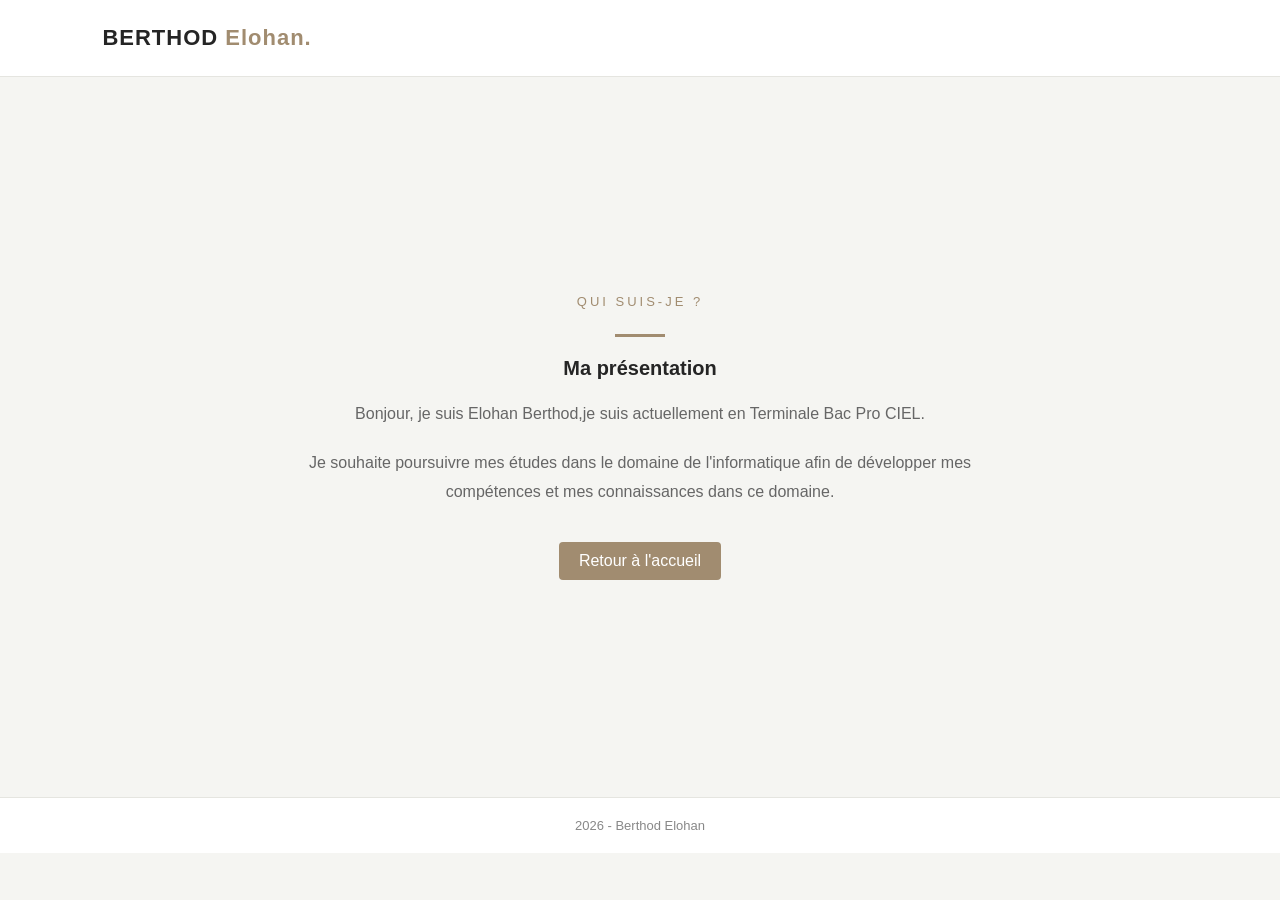
==== apropos.html @ 82ca8954 "Add files via upload" ====
<!DOCTYPE html>
<html lang="fr">

<head>
    <meta charset="UTF-8">
    <meta name="viewport" content="width=device-width, initial-scale=1.0">
    <title>À propos - Elohan Berthod</title>
    <link rel="stylesheet" href="style.css">
</head>

<body>
<header>
 <h3 class="logo">BERTHOD <span>Elohan.</span></h3>
</header>
<main>
 <section class="apropos">
 <p class="welcome">QUI SUIS-JE ?</p>
 <div class="trait"></div>                        
 <h3>Ma présentation</h3>

 <p class="moi-description">
     Bonjour, je suis Elohan Berthod,je suis actuellement en Terminale  <!-- Information sur MOi -->
     Bac Pro CIEL.
 </p>

 <p class="moi-description">
     Je souhaite poursuivre mes études dans le domaine de       <!-- DESCRIPTIF DE L'OBJECTIF PROFESSIONNEL -->
     l'informatique afin de développer mes compétences et
     mes connaissances dans ce domaine.
 </p>

 <a href="index.html" class="bouton-accueil">         <!-- BOUTON DE RETOUR À L'ACCUEIL -->
     Retour à l'accueil
 </a>

 </section>
</main>
<footer>
    2026 - Berthod Elohan                <!-- PIED DE PAGE -->
</footer>
</body>
</html>
---- style.css ----
/* Général */

* {
    margin: 0;
    padding: 0;
    box-sizing: border-box;
}

body {
    font-family: Arial, sans-serif;
    background-color: #f5f5f2;
    color: #252525;
}

/* En-tête */

header {
    display: flex;
    justify-content: space-between;
    align-items: center;
    padding: 25px 8%;
    background-color: #ffffff;
    border-bottom: 1px solid #e5e5e0;
}

.logo {
    font-size: 22px;
    font-weight: bold;
    letter-spacing: 1px;
}

.logo span {
    color: #a18c70;
}

nav {
    display: flex;
    gap: 30px;
}

nav a {
    text-decoration: none;
    color: #333333;
    font-size: 15px;
    transition: 0.3s;
}

nav a:hover {
    color: #a18c70;
}

/* Présentation */

main {
    min-height: 80vh;
    display: flex;
    align-items: center;
    justify-content: center;
    padding: 60px 20px;
}

.hero {
    max-width: 750px;
    text-align: center;
}

.welcome {
    color: #a18c70;
    font-size: 13px;
    letter-spacing: 3px;
    margin-bottom: 25px;
}

h1 {
    font-size: 42px;
    margin-bottom: 20px;
}

h1 span {
    color: #a18c70;
}

h2 {
    font-size: 21px;
    font-weight: normal;
    color: #555555;
    margin-bottom: 20px;
}

.description {
    font-size: 16px;
    line-height: 1.8;
    color: #666666;
    margin-bottom: 35px;
}

/* Boutons */

.buttons {
    display: flex;
    justify-content: center;
    gap: 15px;
    margin-bottom: 45px;
}

.btn {
    padding: 13px 25px;
    text-decoration: none;
    border-radius: 4px;
    font-size: 14px;
    transition: 0.3s;
}

.btn-primary {
    background-color: #252525;
    color: white;
}

.btn-primary:hover {
    background-color: #444444;
}

.btn-secondary {
    border: 1px solid #c8bba9;
    color: #333333;
    background-color: transparent;
}

.btn-secondary:hover {
    background-color: #eae5dc;
}

/* Contact */

.contact {
    border-top: 1px solid #ddddda;
    padding-top: 25px;
    color: #666666;
    font-size: 14px;
    line-height: 2;
}

.contact a {
    color: #a18c70;
    text-decoration: none;
}

.contact a:hover {
    text-decoration: underline;
}

/* Pied de page */

footer {
    text-align: center;
    padding: 20px;
    background-color: #ffffff;
    color: #888888;
    font-size: 13px;
    border-top: 1px solid #e5e5e0;
}

/* Téléphone */

@media (max-width: 600px) {

    header {
        flex-direction: column;
        gap: 20px;
    }

    nav {
        gap: 18px;
    }

    h1 {
        font-size: 30px;
    }

    h2 {
        font-size: 18px;
    }

    .buttons {
        flex-direction: column;
    }

}
.original-cv {
    color:black;
    font-size: 20px;
}
 
.page-description {
    color: black;
    font-size: 20px;
}
.bouton-accueil {
    display: inline-block;
    padding: 10px 20px;
    background-color: #a18c70;
    color: white;
    text-decoration: none;
    border-radius: 4px;
    transition: all 0.3s ease;
}
.bouton-accueil:hover {
    opacity:0.85s;
    transform: scale(1.05);
}
.moi-description {
    color: black;
    font-size: 30px;
}

/* Page à propos */

.apropos {
    max-width: 750px;
    width: 100%;
    text-align: center;
}

.apropos .trait {
    width: 50px;
    height: 3px;
    background-color: #a18c70;
    margin: 20px auto;
}

.apropos h3 {
    margin-bottom: 20px;
    font-size: 20px;
}

.apropos .moi-description {
    font-size: 16px;
    line-height: 1.8;
    color: #666666;
    margin-bottom: 20px;
}

.apropos .bouton-accueil {
    margin-top: 15px;
}
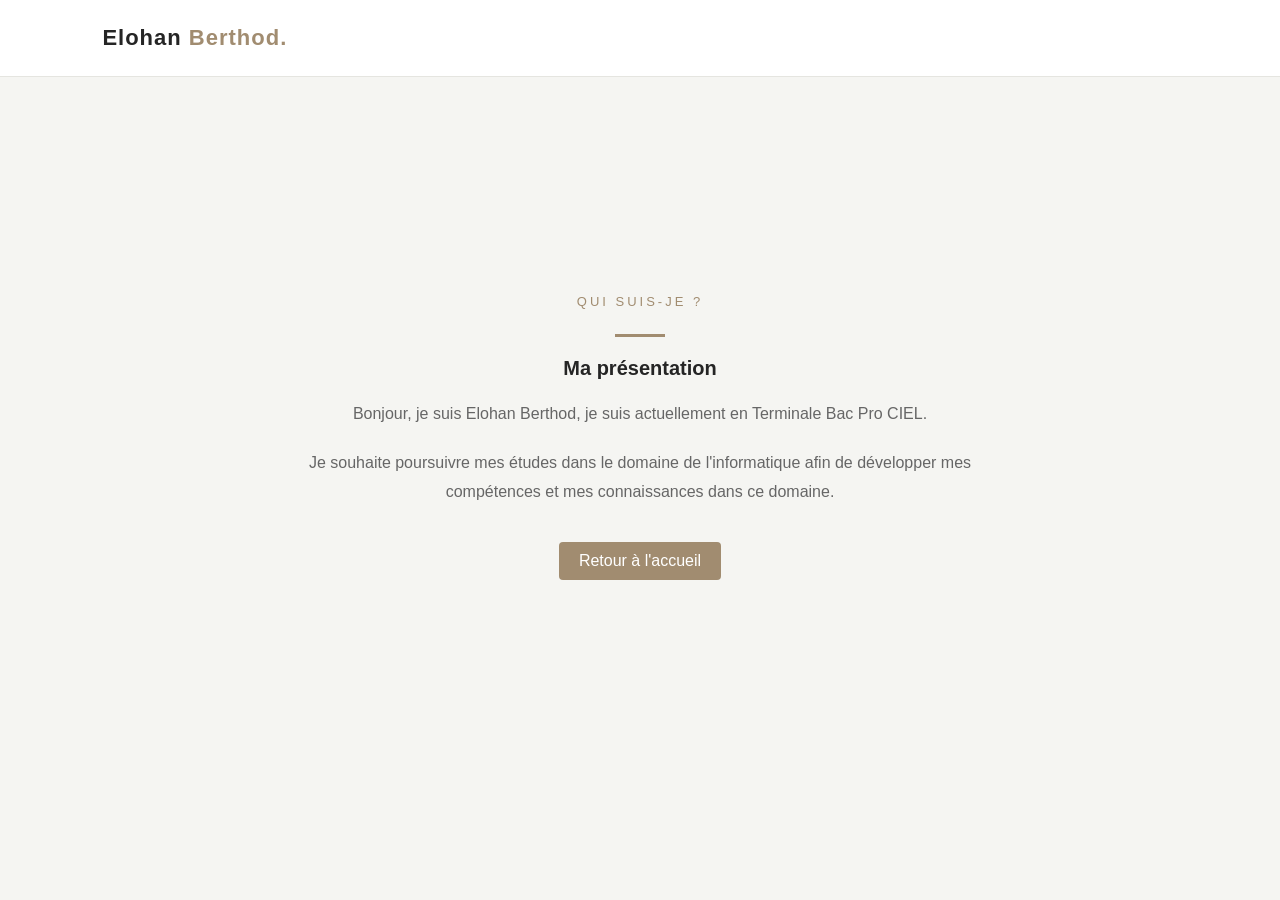
==== commit 1fbb8e55: "Refactor apropos.html structure and content" ====
--- a/apropos.html
+++ b/apropos.html
@@ -1,42 +1,33 @@
  <!DOCTYPE html>
 <html lang="fr">
-
 <head>
     <meta charset="UTF-8">
     <meta name="viewport" content="width=device-width, initial-scale=1.0">
     <title>À propos - Elohan Berthod</title>
     <link rel="stylesheet" href="style.css">
 </head>
-
 <body>
 <header>
- <h3 class="logo">BERTHOD <span>Elohan.</span></h3>
+ <h3 class="logo">Elohan <span>Berthod.</span></h3>
 </header>
 <main>
  <section class="apropos">
  <p class="welcome">QUI SUIS-JE ?</p>
  <div class="trait"></div>                        
  <h3>Ma présentation</h3>
-
  <p class="moi-description">
-     Bonjour, je suis Elohan Berthod,je suis actuellement en Terminale  <!-- Information sur MOi -->
+     Bonjour, je suis Elohan Berthod, je suis actuellement en Terminale  <!-- Information sur MOi -->
      Bac Pro CIEL.
  </p>
-
  <p class="moi-description">
      Je souhaite poursuivre mes études dans le domaine de       <!-- DESCRIPTIF DE L'OBJECTIF PROFESSIONNEL -->
      l'informatique afin de développer mes compétences et
      mes connaissances dans ce domaine.
  </p>
-
  <a href="index.html" class="bouton-accueil">         <!-- BOUTON DE RETOUR À L'ACCUEIL -->
      Retour à l'accueil
  </a>
-
  </section>
 </main>
-<footer>
-    2026 - Berthod Elohan                <!-- PIED DE PAGE -->
-</footer>
 </body>
-</html>+</html>
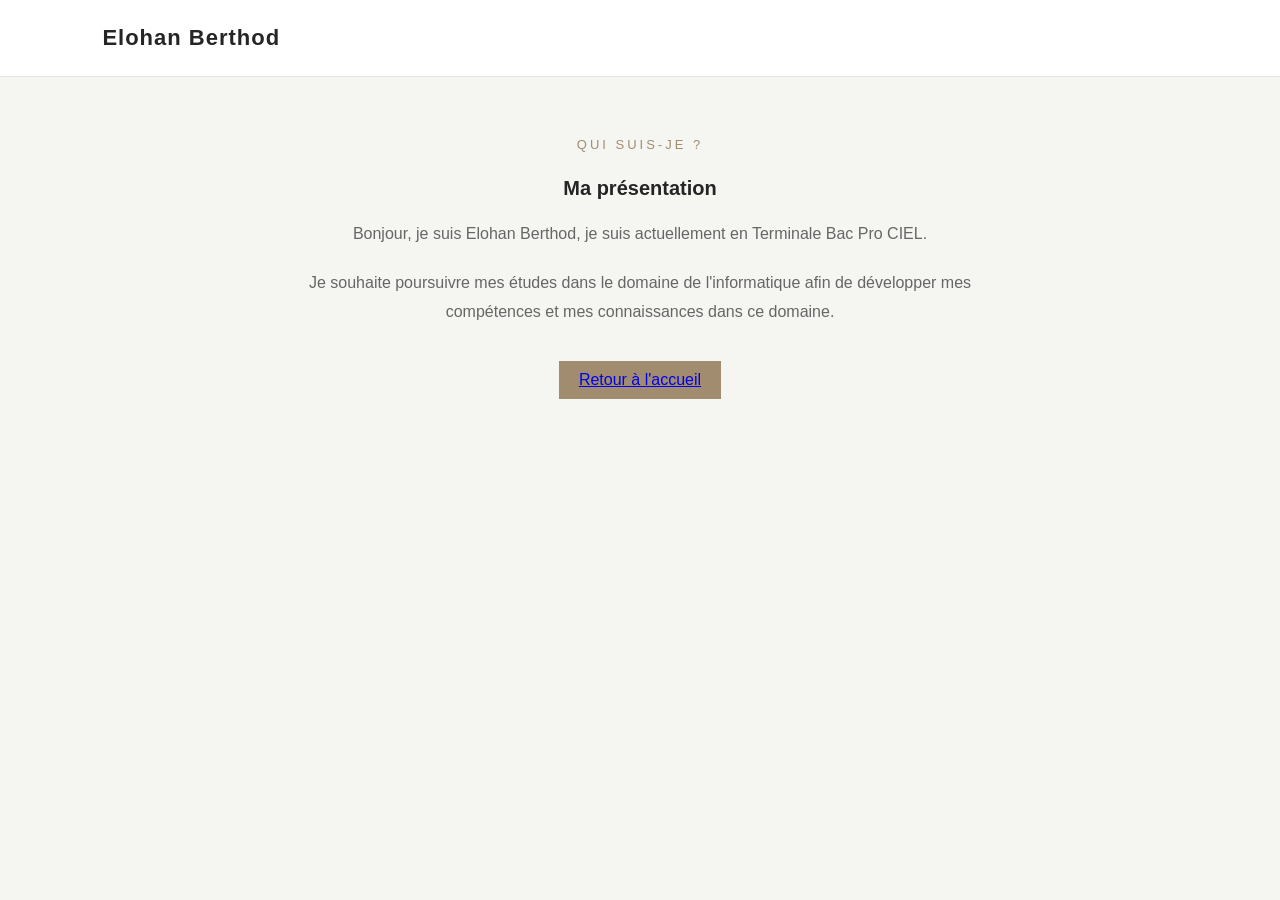
==== commit f96e6dc3: "Add files via upload" ====
--- a/apropos.html
+++ b/apropos.html
@@ -1,33 +1,32 @@
- <!DOCTYPE html>
+<!DOCTYPE html>
 <html lang="fr">
 <head>
-    <meta charset="UTF-8">
-    <meta name="viewport" content="width=device-width, initial-scale=1.0">
-    <title>À propos - Elohan Berthod</title>
-    <link rel="stylesheet" href="style.css">
+<meta charset="UTF-8">
+<meta name="viewport" content="width=device-width, initial-scale=1.0">
+<title>À propos - Elohan Berthod</title>
+<link rel="stylesheet" href="style.css">
 </head>
 <body>
-<header>
- <h3 class="logo">Elohan <span>Berthod.</span></h3>
-</header>
+    <header>
+        <h3 class="logo">Elohan <span>Berthod</span></h3>
+    </header>
 <main>
- <section class="apropos">
- <p class="welcome">QUI SUIS-JE ?</p>
- <div class="trait"></div>                        
- <h3>Ma présentation</h3>
- <p class="moi-description">
-     Bonjour, je suis Elohan Berthod, je suis actuellement en Terminale  <!-- Information sur MOi -->
-     Bac Pro CIEL.
- </p>
- <p class="moi-description">
-     Je souhaite poursuivre mes études dans le domaine de       <!-- DESCRIPTIF DE L'OBJECTIF PROFESSIONNEL -->
-     l'informatique afin de développer mes compétences et
-     mes connaissances dans ce domaine.
- </p>
- <a href="index.html" class="bouton-accueil">         <!-- BOUTON DE RETOUR À L'ACCUEIL -->
-     Retour à l'accueil
- </a>
- </section>
+    <section class="apropos">
+        <p class="welcome">QUI SUIS-JE ?</p>
+        <div class="trait"></div>
+        <h3>Ma présentation</h3>
+        <p class="moi-description">
+            Bonjour, je suis Elohan Berthod, je suis actuellement en Terminale 
+            Bac Pro CIEL.
+        </p>
+        <p class="moi-description">
+            Je souhaite poursuivre mes études dans le domaine de l'informatique afin de développer mes compétences et 
+            mes connaissances dans ce domaine.
+        </p>
+        <a href="index.html" class="bouton-accueil">
+            Retour à l'accueil
+        </a>
+    </section>
 </main>
 </body>
-</html>
+</html>
--- a/style.css
+++ b/style.css
@@ -1,137 +1,95 @@
-/* Général */
-
-* {
-    margin: 0;
-    padding: 0;
-    box-sizing: border-box;
+* { 
+     margin: 0;
+     padding: 0;
+     box-sizing: border-box;
 }
-
 body {
     font-family: Arial, sans-serif;
-    background-color: #f5f5f2;
+    background-color: #F5F5F2;
     color: #252525;
 }
-
 /* En-tête */
-
-header {
+header{
     display: flex;
     justify-content: space-between;
     align-items: center;
     padding: 25px 8%;
-    background-color: #ffffff;
+    background-color: #FFFFFF;
     border-bottom: 1px solid #e5e5e0;
 }
-
 .logo {
     font-size: 22px;
     font-weight: bold;
     letter-spacing: 1px;
 }
-
-.logo span {
-    color: #a18c70;
+nav {
+    display:flex;
+    gap:30px;
 }
-
-nav {
-    display: flex;
-    gap: 30px;
-}
-
-nav a {
-    text-decoration: none;
-    color: #333333;
-    font-size: 15px;
-    transition: 0.3s;
-}
-
-nav a:hover {
-    color: #a18c70;
-}
-
-/* Présentation */
-
-main {
-    min-height: 80vh;
-    display: flex;
+/*Présentation*/
+main{
+    min-height:80px;
+    display:flex;
     align-items: center;
     justify-content: center;
-    padding: 60px 20px;
+    padding:60px 20px;
 }
-
 .hero {
     max-width: 750px;
     text-align: center;
 }
-
 .welcome {
     color: #a18c70;
     font-size: 13px;
     letter-spacing: 3px;
     margin-bottom: 25px;
 }
-
 h1 {
     font-size: 42px;
     margin-bottom: 20px;
 }
-
-h1 span {
-    color: #a18c70;
-}
-
 h2 {
     font-size: 21px;
     font-weight: normal;
     color: #555555;
     margin-bottom: 20px;
 }
-
 .description {
     font-size: 16px;
     line-height: 1.8;
     color: #666666;
     margin-bottom: 35px;
 }
-
-/* Boutons */
-
+/*Boutons */
 .buttons {
     display: flex;
     justify-content: center;
     gap: 15px;
     margin-bottom: 45px;
 }
-
 .btn {
     padding: 13px 25px;
     text-decoration: none;
     border-radius: 4px;
     font-size: 14px;
-    transition: 0.3s;
+    transition:0.3s;
 }
-
-.btn-primary {
+.btn-primaire{
     background-color: #252525;
     color: white;
 }
-
-.btn-primary:hover {
+.btn-primaire:hover {
     background-color: #444444;
 }
-
-.btn-secondary {
+.btn-secondaire {
     border: 1px solid #c8bba9;
     color: #333333;
-    background-color: transparent;
+    background-color: transparent
 }
-
-.btn-secondary:hover {
+.btn-secondaire:hover {
     background-color: #eae5dc;
 }
-
-/* Contact */
-
+/*Contact */
 .contact {
     border-top: 1px solid #ddddda;
     padding-top: 25px;
@@ -139,58 +97,23 @@
     font-size: 14px;
     line-height: 2;
 }
-
 .contact a {
-    color: #a18c70;
-    text-decoration: none;
-}
-
-.contact a:hover {
+    color: #0000EE;
     text-decoration: underline;
 }
-
 /* Pied de page */
-
 footer {
     text-align: center;
     padding: 20px;
-    background-color: #ffffff;
+    background-color: #FFFFFF;
     color: #888888;
     font-size: 13px;
-    border-top: 1px solid #e5e5e0;
+    border-top: 1px solid #E5e5e0;
 }
-
-/* Téléphone */
-
-@media (max-width: 600px) {
-
-    header {
-        flex-direction: column;
-        gap: 20px;
-    }
-
-    nav {
-        gap: 18px;
-    }
-
-    h1 {
-        font-size: 30px;
-    }
-
-    h2 {
-        font-size: 18px;
-    }
-
-    .buttons {
-        flex-direction: column;
-    }
-
-}
-.original-cv {
-    color:black;
+.cv-original {
+    color: Black;
     font-size: 20px;
 }
- 
 .page-description {
     color: black;
     font-size: 20px;
@@ -199,47 +122,34 @@
     display: inline-block;
     padding: 10px 20px;
     background-color: #a18c70;
-    color: white;
-    text-decoration: none;
-    border-radius: 4px;
-    transition: all 0.3s ease;
+    color: white
+    all 0.3s ease;
 }
 .bouton-accueil:hover {
-    opacity:0.85s;
+    opacity: 0.85s;
     transform: scale(1.05);
+
 }
 .moi-description {
     color: black;
     font-size: 30px;
 }
-
 /* Page à propos */
-
 .apropos {
     max-width: 750px;
     width: 100%;
     text-align: center;
 }
-
-.apropos .trait {
-    width: 50px;
-    height: 3px;
-    background-color: #a18c70;
-    margin: 20px auto;
-}
-
 .apropos h3 {
     margin-bottom: 20px;
     font-size: 20px;
 }
-
 .apropos .moi-description {
     font-size: 16px;
     line-height: 1.8;
     color: #666666;
     margin-bottom: 20px;
 }
-
 .apropos .bouton-accueil {
     margin-top: 15px;
 }
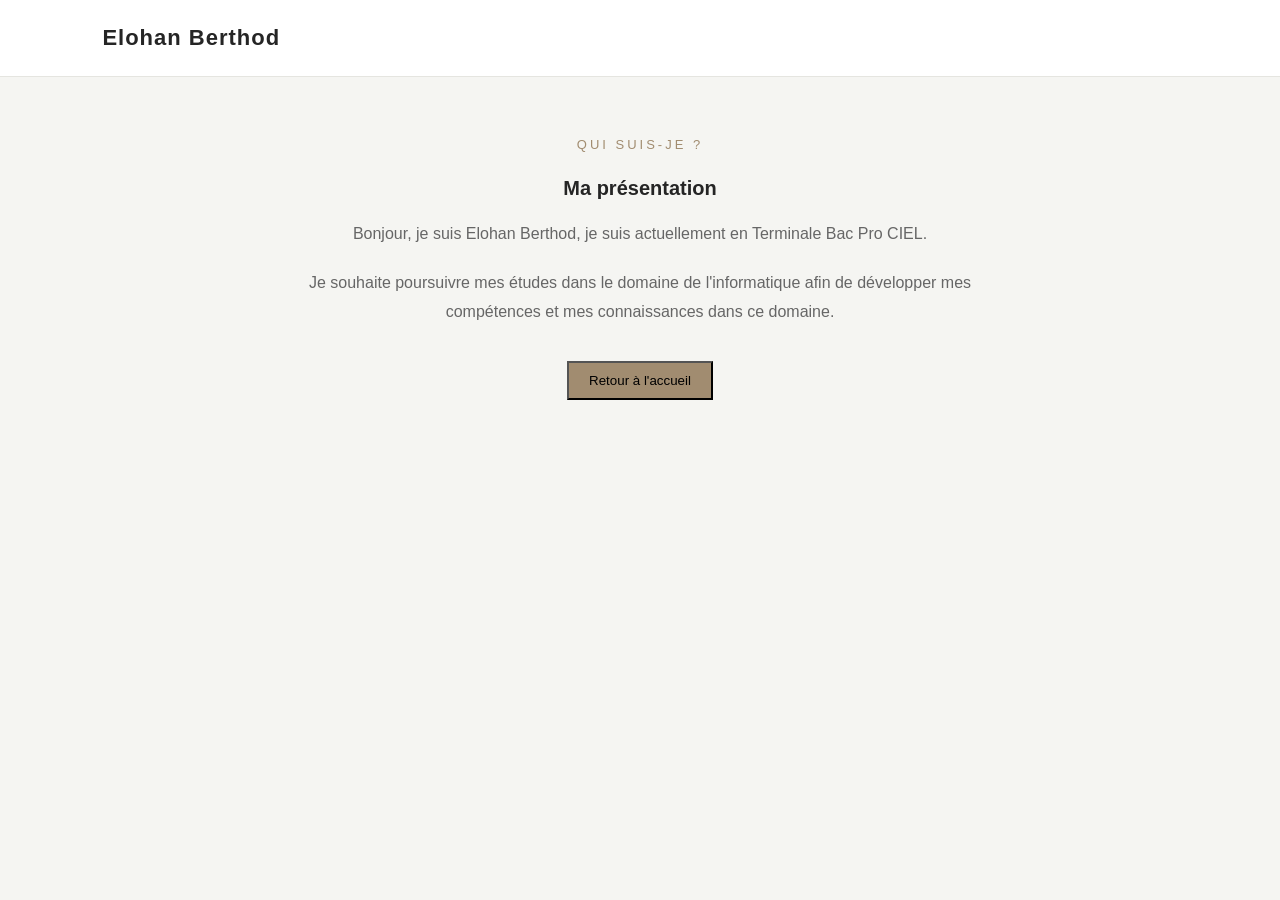
==== commit b11b2815: "Update navigation from link to button Replaced 'a' tag with 'button' for navigation." ====
--- a/apropos.html
+++ b/apropos.html
@@ -23,10 +23,9 @@
             Je souhaite poursuivre mes études dans le domaine de l'informatique afin de développer mes compétences et 
             mes connaissances dans ce domaine.
         </p>
-        <a href="index.html" class="bouton-accueil">
-            Retour à l'accueil
+        <button class="bouton-accueil" onclick="window.location.href='index.html'">Retour à l'accueil</button> 
         </a>
     </section>
 </main>
 </body>
-</html>+</html>
